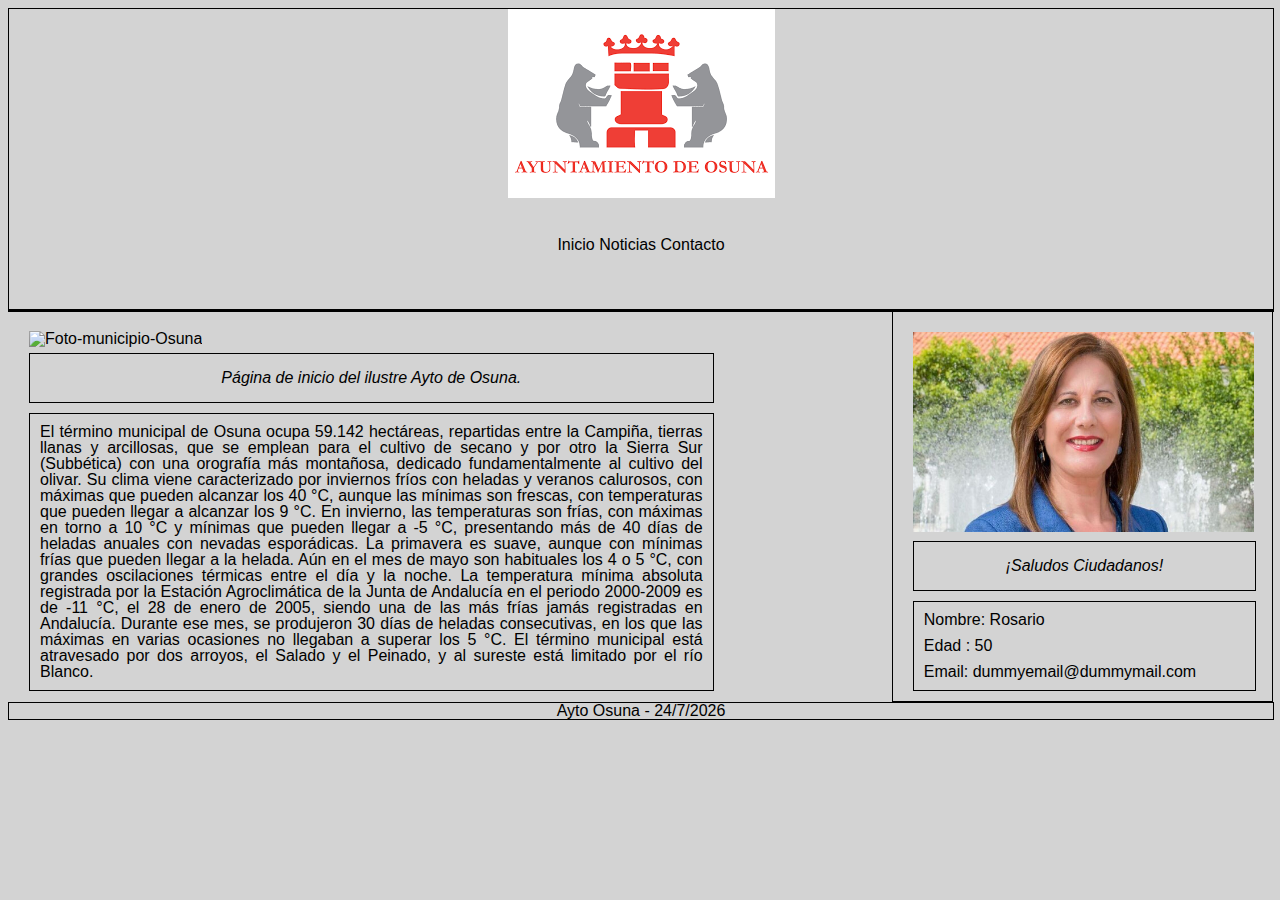
==== index.html @ 37cd5aac "files uplod" ====
<!DOCTYPE html>
<html lang="es">

<head>
    <meta charset="utf-8" />
    <meta http-equiv="x-ua-compatible" content="ie=edge" />
    <meta name="viewport" content="width=device-width, initial-scale=1.0" />
    <title>Ayto Osuna</title>
    <meta name="description" content="Página de ayto Osuna." />
    <link rel="stylesheet" href="style2.css" />
    <link rel="apple-touch-icon" sizes="57x57" href="apple-icon-57x57.png" />
    <link rel="apple-touch-icon" sizes="60x60" href="apple-icon-60x60.png" />
    <link rel="apple-touch-icon" sizes="72x72" href="apple-icon-72x72.png" />
    <link rel="apple-touch-icon" sizes="76x76" href="apple-icon-76x76.png" />
    <link rel="apple-touch-icon" sizes="114x114" href="apple-icon-114x114.png" />
    <link rel="apple-touch-icon" sizes="120x120" href="apple-icon-120x120.png" />
    <link rel="apple-touch-icon" sizes="144x144" href="apple-icon-144x144.png" />
    <link rel="apple-touch-icon" sizes="152x152" href="apple-icon-152x152.png" />
    <link rel="apple-touch-icon" sizes="180x180" href="apple-icon-180x180.png" />
    <link rel="icon" type="image/png" sizes="192x192" href="android-icon-192x192.png" />
    <link rel="icon" type="image/png" sizes="32x32" href="favicon-32x32.png" />
    <link rel="icon" type="image/png" sizes="96x96" href="favicon-96x96.png" />
    <link rel="icon" type="image/png" sizes="16x16" href="favicon-16x16.png" />
    <link rel="manifest" href="manifest.json" />
    <meta name="msapplication-TileColor" content="#ffffff" />
    <meta name="msapplication-TileImage" content="ms-icon-144x144.png" />
    <meta name="theme-color" content="#ffffff" />
</head>

<body>
    <header>
        <nav>
            <div id="Nav">
                <div id="logo"><img src="indice.png" alt="foto-escudo-ayto-osuna" /></div>
                <div id="bar">
                    <span><a href="index.html">Inicio</a></span>
                    <span><a href="Noticias.html">Noticias</a></span>
                    <span><a href="Contacto.html">Contacto</a></span>
                </div>
            </div>
        </nav>
    </header>
    <div id="cuerpo">
        <main>
            <div id="contenedorprev">
                <section id="fotoOsuna">
                    <img id="foto" src="osuna5.jpg" alt="Foto-municipio-Osuna" />
                </section>
                <div id="titulo">
                    <p>Página de inicio del ilustre Ayto de Osuna.</p>
                </div>
                <div id="articulo">
                    <article>
                        <p>
                            El término municipal de Osuna ocupa 59.142 hectáreas, repartidas entre la Campiña, tierras llanas y arcillosas, que se emplean para el cultivo de secano y por otro la Sierra Sur (Subbética) con una orografía más montañosa, dedicado fundamentalmente al
                            cultivo del olivar. Su clima viene caracterizado por inviernos fríos con heladas y veranos calurosos, con máximas que pueden alcanzar los 40 °C, aunque las mínimas son frescas, con temperaturas que pueden llegar a alcanzar
                            los 9 °C. En invierno, las temperaturas son frías, con máximas en torno a 10 °C y mínimas que pueden llegar a -5 °C, presentando más de 40 días de heladas anuales con nevadas esporádicas. La primavera es suave, aunque con mínimas
                            frías que pueden llegar a la helada. Aún en el mes de mayo son habituales los 4 o 5 °C, con grandes oscilaciones térmicas entre el día y la noche. La temperatura mínima absoluta registrada por la Estación Agroclimática de la
                            Junta de Andalucía en el periodo 2000-2009 es de -11 °C, el 28 de enero de 2005, siendo una de las más frías jamás registradas en Andalucía. Durante ese mes, se produjeron 30 días de heladas consecutivas, en los que las máximas
                            en varias ocasiones no llegaban a superar los 5 °C. El término municipal está atravesado por dos arroyos, el Salado y el Peinado, y al sureste está limitado por el río Blanco.
                        </p>
                    </article>
                </div>
            </div>
            <aside id="contenedor">
                <div>


                    <section id="fotoAlcalde">
                        <img id="fotoA" />
                    </section>
                    <div id="titulo2">
                        <p id="tituloAlcalde"></p>
                    </div>
                    <div id="articulo2">
                        <article>
                            <p id="nombre">

                            </p>

                            <p id="edad">

                            </p>

                            <p id="correo">

                            </p>
                        </article>
                    </div>
                </div>
            </aside>
        </main>
    </div>

    <footer>
        <span>Ayto Osuna -</span> <span id="fecha"></span>
    </footer>

    </main>
</body>
<script src="script.js"></script>

</html>
---- style2.css ----
div,
header,
nav,
span {
    font-size: 100%;
    vertical-align: baseline;
}

body {
    line-height: 1;
    font-family: arial;
    text-align: justify;
}

#Nav {
    border: solid black 1px;
    width: 100%;
    height: 300px;
    margin-bottom: 0%;
}

#logo {
    width: auto;
    height: 120px;
    text-align: center;
    padding-bottom: 20px;
    margin: auto;
}

#bar {
    height: 5px;
    width: auto;
    border-radius: 4%;
    margin: auto;
    text-align: center;
    margin-top: 7%;
}

#cuerpo {
    margin-top: 0%;
    border: solid black 1px;
    width: 100%;
    margin-left: auto;
    margin-right: auto;
}

#foto {
    margin-left: 20px;
    width: 90%;
    text-align: center;
    height: 350px;
    margin-right: 20px;
    margin-top: 20px;
    margin-bottom: 3px;
}

#fotoAlcalde>img {
    margin-left: 20px;
    width: 90%;
    text-align: center;
    height: 200px;
    margin-right: 20px;
    margin-top: 20px;
    margin-bottom: 3px;
}

#titulo,
#titulo2 {
    border: solid black 1px;
    margin-top: 3px;
    margin-bottom: 10px;
    height: 1%;
    width: 90%;
    margin-left: 20px;
    margin-right: 20px;
}

#titulo>p,
#titulo2>p {
    font-style: italic;
    text-decoration: solid;
    text-align: center;
}

#articulo,
#articulo2 {
    border: solid black 1px;
    margin-top: 3px;
    margin-bottom: 10px;
    height: auto;
    width: 90%;
    margin-left: 20px;
    margin-right: 20px;
}

article>p {
    margin: 10px;
}

span {
    color: black;
}

a {
    text-decoration: none;
    color: black;
}

footer {
    border: solid black 1px;
    width: 100%;
    text-align: center;
}

footer>span {
    text-align: center;
}

@media screen and (min-width: 1024px) {
    body {
        background-color: lightgrey;
    }
    main {
        float: left;
        width: 100%;
    }
    aside {
        float: right;
        width: 30%;
        margin: 40px, auto, auto, auto;
        border: solid black 1px;
    }
    aside>div {
        float: right;
        margin: auto;
        height: fit-content;
        width: fit-content;
        margin: auto;
    }
    #contenedorprev {
        float: left;
        height: 100%;
        width: 60%;
    }
    #contenedor {
        display: grid;
        grid-template-rows: 33% 33% 34%;
        grid-template-columns: 100%;
        width: 30%;
        height: 70%;
    }
    #fotoAlcalde>img {
        grid-row: 1/3;
        grid-column: 1;
    }
    #titulo2 {
        grid-row: 2/3;
        grid-column: 1;
    }
    #articulo2 {
        grid-row: 3/3;
        grid-column: 1;
    }
    footer {
        margin: auto;
        clear: both;
    }
}
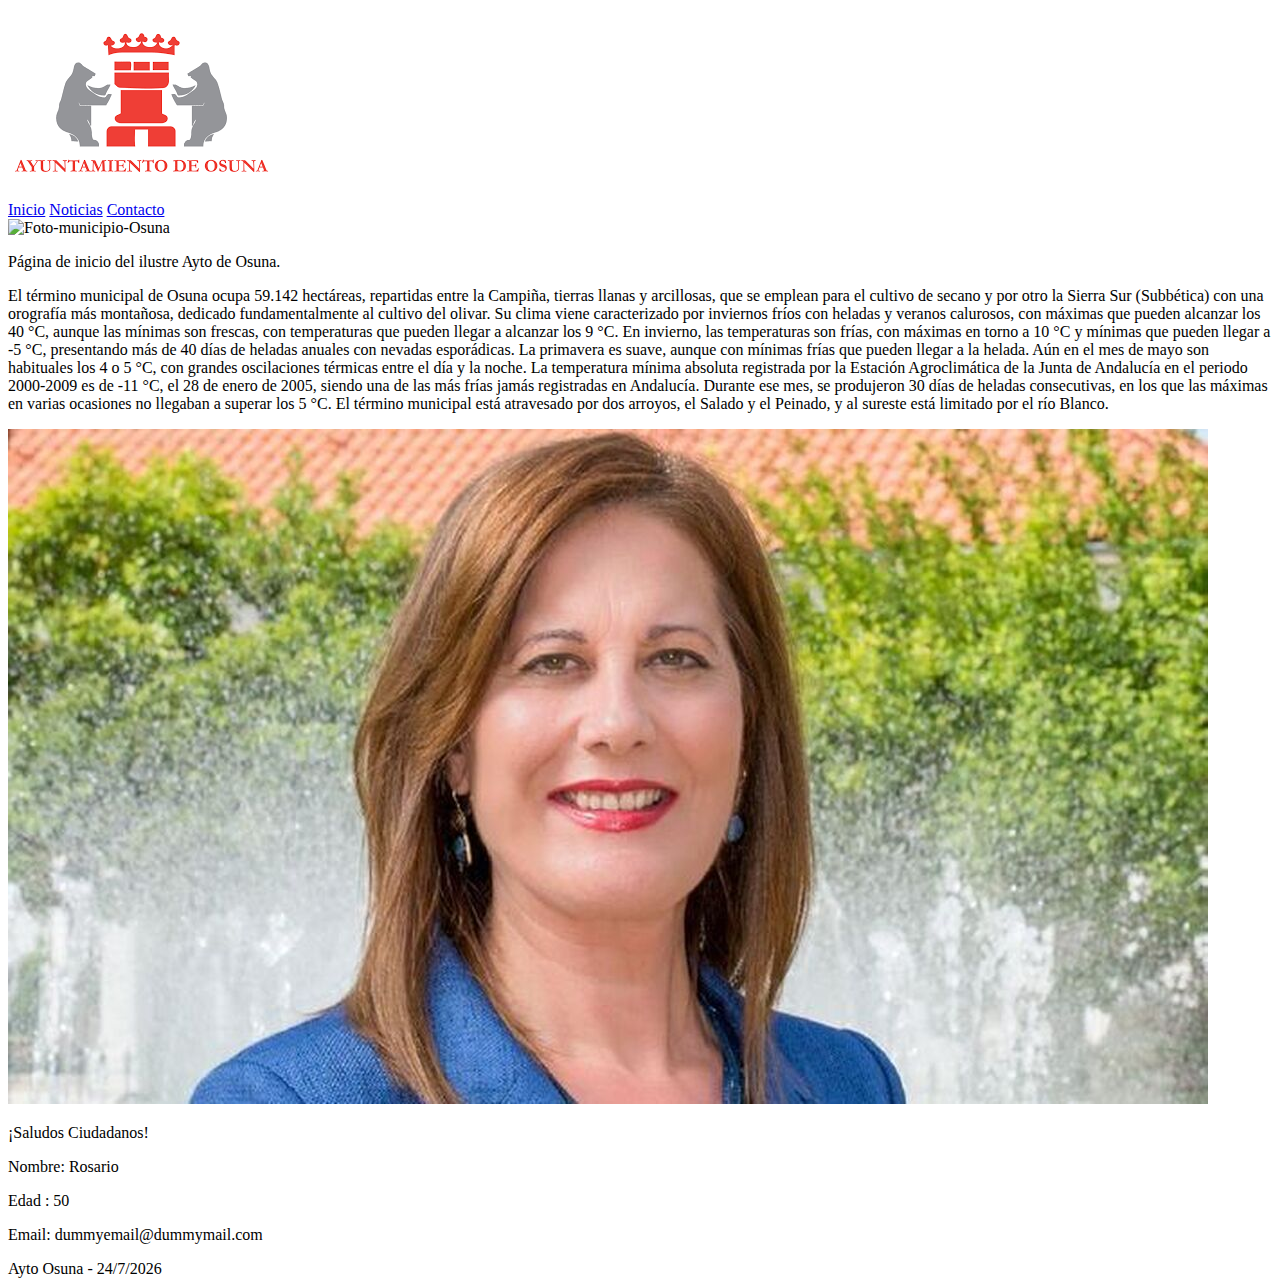
==== commit 14738ad7: "Update index.html" ====
--- a/index.html
+++ b/index.html
@@ -7,7 +7,7 @@
     <meta name="viewport" content="width=device-width, initial-scale=1.0" />
     <title>Ayto Osuna</title>
     <meta name="description" content="Página de ayto Osuna." />
-    <link rel="stylesheet" href="style2.css" />
+    <link rel="stylesheet" href="style.css" />
     <link rel="apple-touch-icon" sizes="57x57" href="apple-icon-57x57.png" />
     <link rel="apple-touch-icon" sizes="60x60" href="apple-icon-60x60.png" />
     <link rel="apple-touch-icon" sizes="72x72" href="apple-icon-72x72.png" />
@@ -100,4 +100,4 @@
 </body>
 <script src="script.js"></script>
 
-</html>+</html>
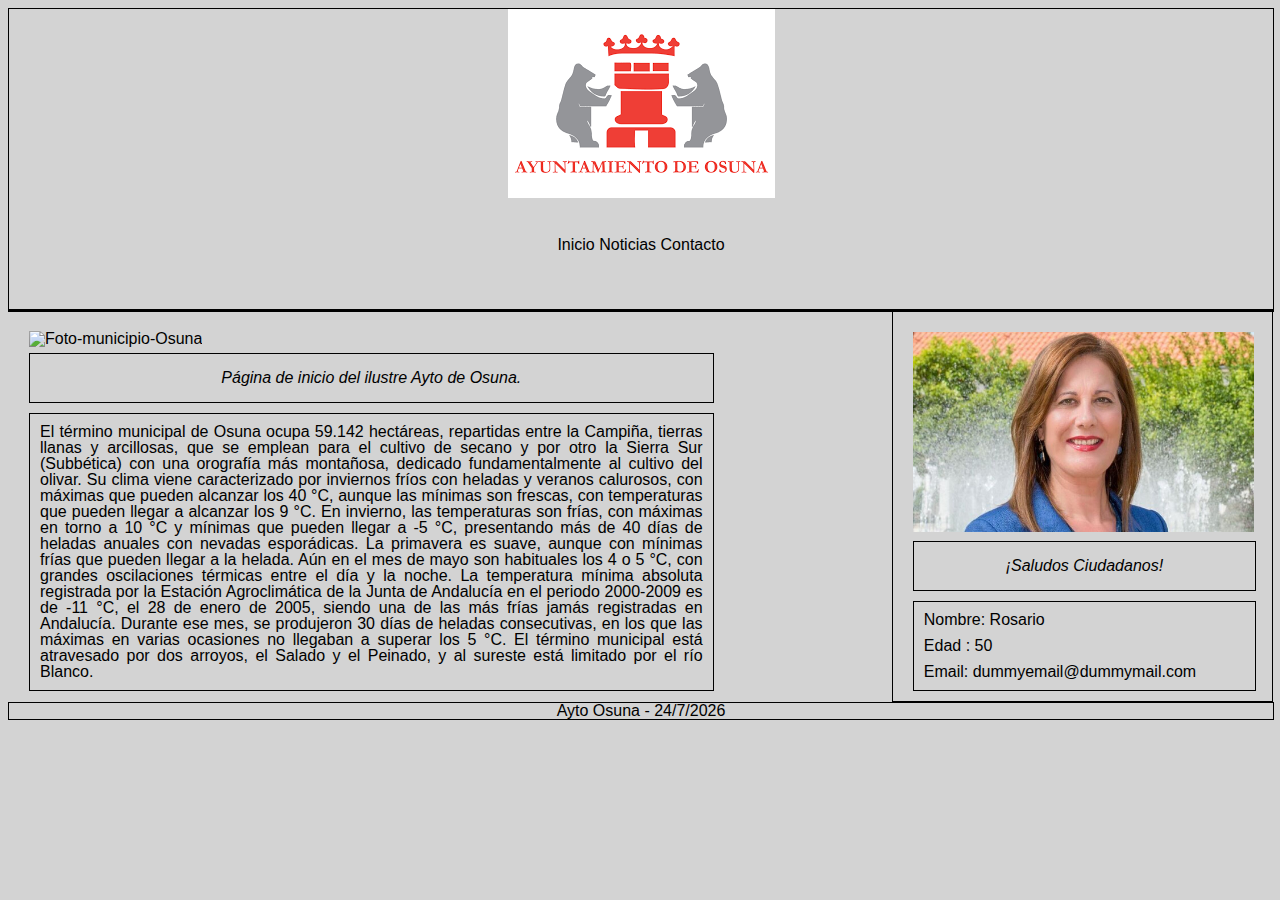
==== commit ee6a00b6: "Update index.html" ====
--- a/index.html
+++ b/index.html
@@ -7,7 +7,7 @@
     <meta name="viewport" content="width=device-width, initial-scale=1.0" />
     <title>Ayto Osuna</title>
     <meta name="description" content="Página de ayto Osuna." />
-    <link rel="stylesheet" href="style.css" />
+    <link rel="stylesheet" href="estiloIndex.css" />
     <link rel="apple-touch-icon" sizes="57x57" href="apple-icon-57x57.png" />
     <link rel="apple-touch-icon" sizes="60x60" href="apple-icon-60x60.png" />
     <link rel="apple-touch-icon" sizes="72x72" href="apple-icon-72x72.png" />
--- a/estiloIndex.css
+++ b/estiloIndex.css
@@ -0,0 +1,168 @@
+div,
+header,
+nav,
+span {
+    font-size: 100%;
+    vertical-align: baseline;
+}
+
+body {
+    line-height: 1;
+    font-family: arial;
+    text-align: justify;
+}
+
+#Nav {
+    border: solid black 1px;
+    width: 100%;
+    height: 300px;
+    margin-bottom: 0%;
+}
+
+#logo {
+    width: auto;
+    height: 120px;
+    text-align: center;
+    padding-bottom: 20px;
+    margin: auto;
+}
+
+#bar {
+    height: 5px;
+    width: auto;
+    border-radius: 4%;
+    margin: auto;
+    text-align: center;
+    margin-top: 7%;
+}
+
+#cuerpo {
+    margin-top: 0%;
+    border: solid black 1px;
+    width: 100%;
+    margin-left: auto;
+    margin-right: auto;
+}
+
+#foto {
+    margin-left: 20px;
+    width: 90%;
+    text-align: center;
+    height: 350px;
+    margin-right: 20px;
+    margin-top: 20px;
+    margin-bottom: 3px;
+}
+
+#fotoAlcalde>img {
+    margin-left: 20px;
+    width: 90%;
+    text-align: center;
+    height: 200px;
+    margin-right: 20px;
+    margin-top: 20px;
+    margin-bottom: 3px;
+}
+
+#titulo,
+#titulo2 {
+    border: solid black 1px;
+    margin-top: 3px;
+    margin-bottom: 10px;
+    height: 1%;
+    width: 90%;
+    margin-left: 20px;
+    margin-right: 20px;
+}
+
+#titulo>p,
+#titulo2>p {
+    font-style: italic;
+    text-decoration: solid;
+    text-align: center;
+}
+
+#articulo,
+#articulo2 {
+    border: solid black 1px;
+    margin-top: 3px;
+    margin-bottom: 10px;
+    height: auto;
+    width: 90%;
+    margin-left: 20px;
+    margin-right: 20px;
+}
+
+article>p {
+    margin: 10px;
+}
+
+span {
+    color: black;
+}
+
+a {
+    text-decoration: none;
+    color: black;
+}
+
+footer {
+    border: solid black 1px;
+    width: 100%;
+    text-align: center;
+}
+
+footer>span {
+    text-align: center;
+}
+
+@media screen and (min-width: 1024px) {
+    body {
+        background-color: lightgrey;
+    }
+    main {
+        float: left;
+        width: 100%;
+    }
+    aside {
+        float: right;
+        width: 30%;
+        margin: 40px, auto, auto, auto;
+        border: solid black 1px;
+    }
+    aside>div {
+        float: right;
+        margin: auto;
+        height: fit-content;
+        width: fit-content;
+        margin: auto;
+    }
+    #contenedorprev {
+        float: left;
+        height: 100%;
+        width: 60%;
+    }
+    #contenedor {
+        display: grid;
+        grid-template-rows: 33% 33% 34%;
+        grid-template-columns: 100%;
+        width: 30%;
+        height: 70%;
+    }
+    #fotoAlcalde>img {
+        grid-row: 1/3;
+        grid-column: 1;
+    }
+    #titulo2 {
+        grid-row: 2/3;
+        grid-column: 1;
+    }
+    #articulo2 {
+        grid-row: 3/3;
+        grid-column: 1;
+    }
+    footer {
+        margin: auto;
+        clear: both;
+    }
+}
